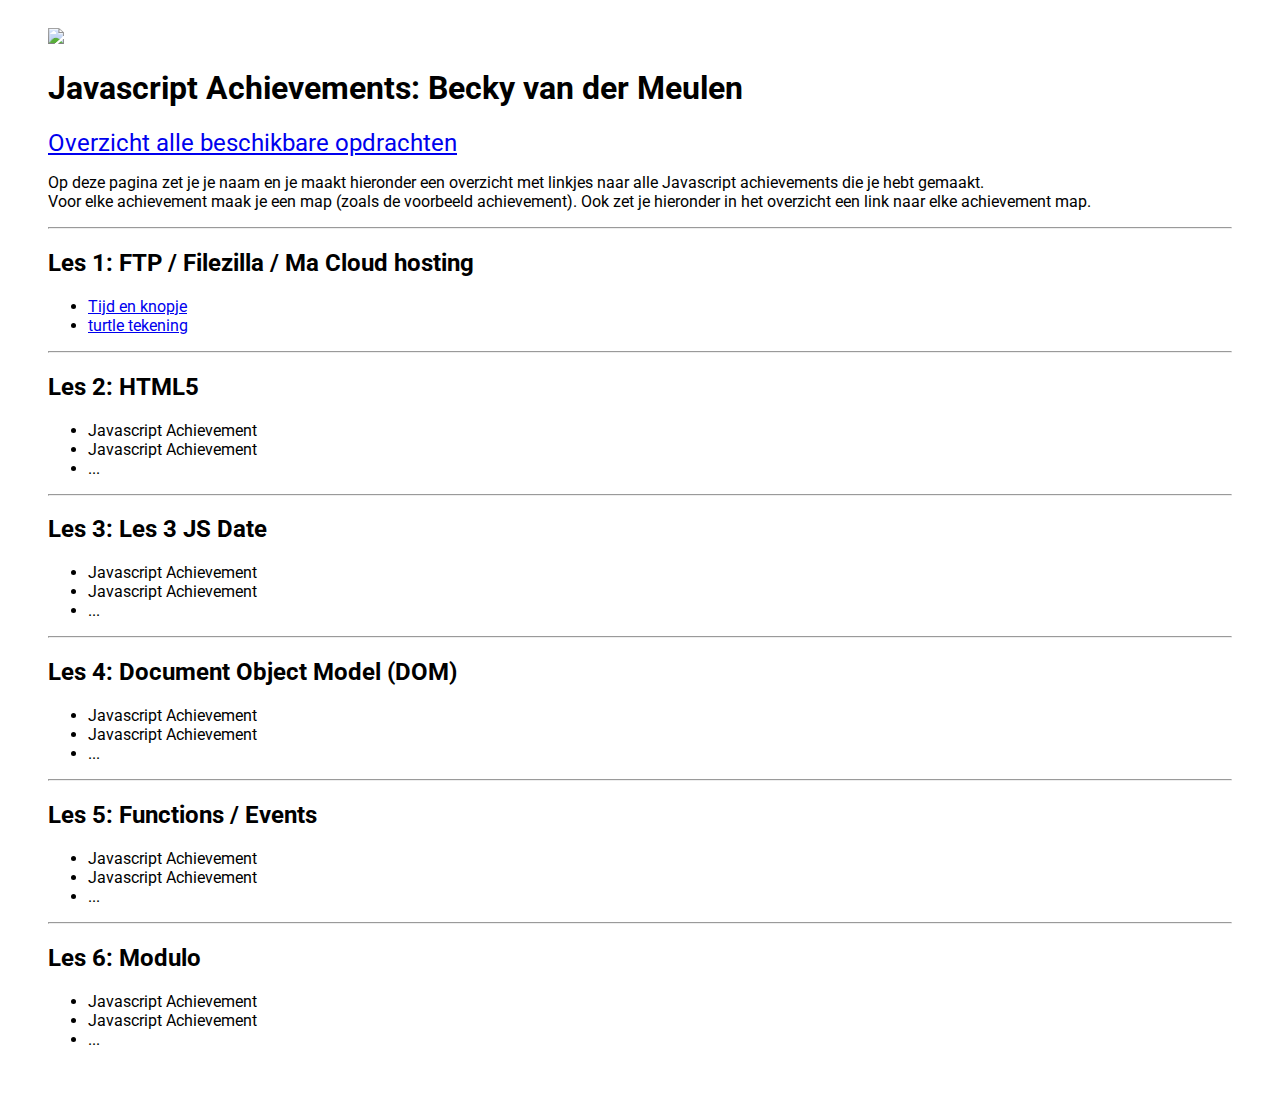
==== index.html @ 1b541e70 "Update" ====
<!DOCTYPE html>
<html lang="en">

<head>
    <meta charset="UTF-8">
    <meta name="viewport" content="width=device-width, initial-scale=1.0">
    <title>Javascript Achievements</title>
    <link href="https://fonts.googleapis.com/css2?family=Roboto:wght@300&display=swap" rel="stylesheet">
    <style type="text/css">
        body {
            font-family: "Roboto", sans-serif;
        }

        .container {
            padding: 20px 40px;
        }

        .big-link {
            font-size: 1.5em;
        }
    </style>
</head>

<body>
    <div class="container">
        <img src="js.png" />

        <h1>Javascript Achievements: Becky van der Meulen</h1>

        <a href="https://trello.com/b/xo5TJzFr/javascript-achievements" target="_blank" class="big-link">Overzicht alle beschikbare
            opdrachten</a>

        <p>
            Op deze pagina zet je je naam en je maakt hieronder een overzicht met linkjes naar alle Javascript achievements die je
            hebt gemaakt.<br />
            Voor elke achievement maak je een map (zoals de voorbeeld achievement). Ook zet je hieronder in het overzicht een link naar elke achievement map.
        </p>

        <hr>

        <h2>Les 1: FTP / Filezilla / Ma Cloud hosting</h3>
        <ul>
            <li><a href="http://26923.hosts1.ma-cloud.nl/Javascript1/index.html">Tijd en knopje</a></li>
            <li><a href="Gavascript/Demo.html">turtle tekening</a></li>

        </ul>
        <hr>
        <h2>Les 2: HTML5</h3>
        <ul>
            <li>Javascript Achievement</li>
            <li>Javascript Achievement</li>
            <li>...</li>
        </ul>
        <hr>
        <h2>Les 3: Les 3 JS Date</h3>
        <ul>
            <li>Javascript Achievement</li>
            <li>Javascript Achievement</li>
            <li>...</li>
        </ul>
        <hr>
        <h2>Les 4: Document Object Model (DOM)</h3>
        <ul>
            <li>Javascript Achievement</li>
            <li>Javascript Achievement</li>
            <li>...</li>
        </ul>
        <hr>
        <h2>Les 5: Functions / Events</h3>
        <ul>
            <li>Javascript Achievement</li>
            <li>Javascript Achievement</li>
            <li>...</li>
        </ul>
        <hr>
        <h2>Les 6: Modulo</h3>
        <ul>
            <li>Javascript Achievement</li>
            <li>Javascript Achievement</li>
            <li>...</li>
        </ul>
    </div>
</body>

</html>
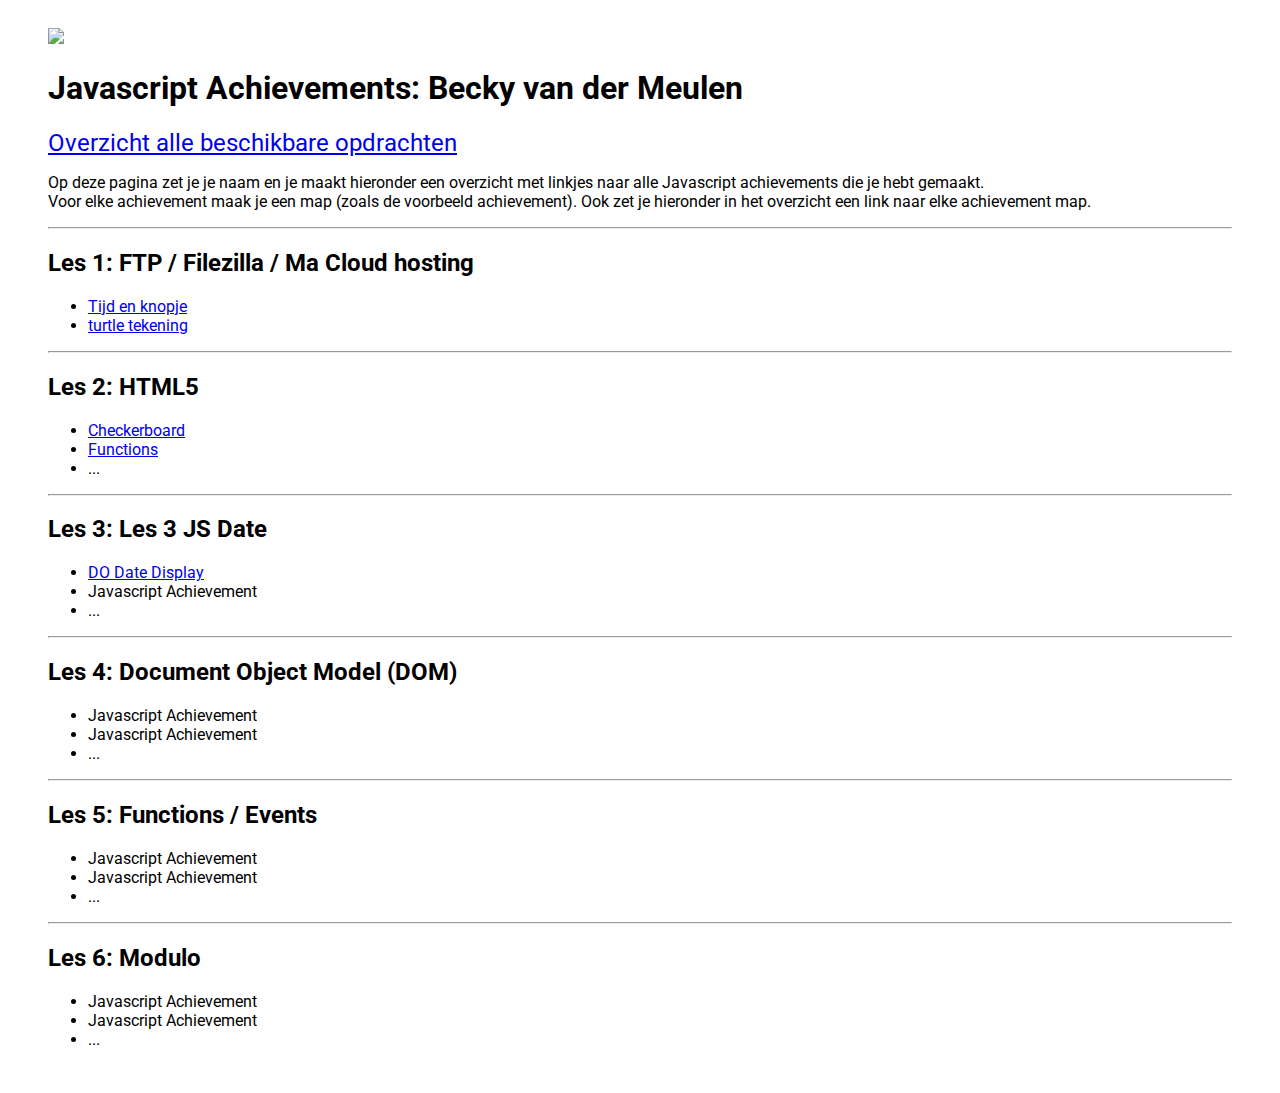
==== commit 86df28f7: "update" ====
--- a/index.html
+++ b/index.html
@@ -47,14 +47,14 @@
         <hr>
         <h2>Les 2: HTML5</h3>
         <ul>
-            <li>Javascript Achievement</li>
-            <li>Javascript Achievement</li>
+            <li><a href="http://26923.hosts1.ma-cloud.nl/java-achievements/CheckerBoard/index.html">Checkerboard</a></li>
+            <li><a href="http://26923.hosts1.ma-cloud.nl/java-achievements/functions/start_1.html">Functions</a></li>
             <li>...</li>
         </ul>
         <hr>
         <h2>Les 3: Les 3 JS Date</h3>
         <ul>
-            <li>Javascript Achievement</li>
+            <li><a href="http://26923.hosts1.ma-cloud.nl/java-achievements/Do%20Date%20Display/index.html">DO Date Display</a></li>
             <li>Javascript Achievement</li>
             <li>...</li>
         </ul>
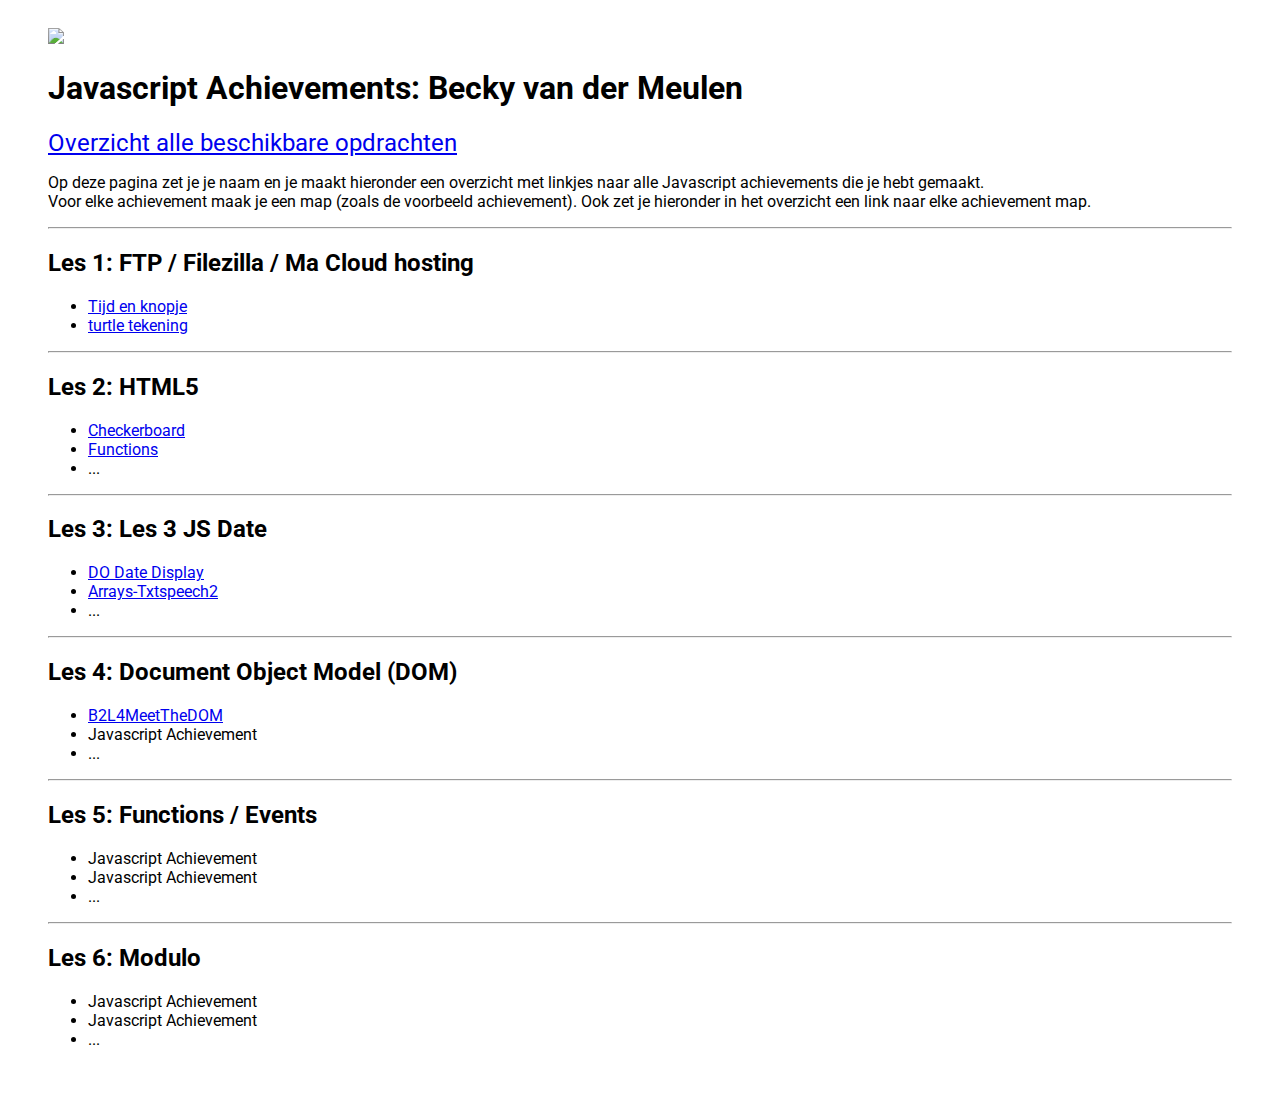
==== commit b0678c34: "update" ====
--- a/index.html
+++ b/index.html
@@ -40,8 +40,8 @@
 
         <h2>Les 1: FTP / Filezilla / Ma Cloud hosting</h3>
         <ul>
-            <li><a href="http://26923.hosts1.ma-cloud.nl/Javascript1/index.html">Tijd en knopje</a></li>
-            <li><a href="Gavascript/Demo.html">turtle tekening</a></li>
+            <li><a href="http://26923.hosts1.ma-cloud.nl/java-achievements/Tijd%20en%20knoppen/">Tijd en knopje</a></li>
+            <li><a href="java-achievements/Turtle">turtle tekening</a></li>
 
         </ul>
         <hr>
@@ -55,13 +55,13 @@
         <h2>Les 3: Les 3 JS Date</h3>
         <ul>
             <li><a href="http://26923.hosts1.ma-cloud.nl/java-achievements/Do%20Date%20Display/index.html">DO Date Display</a></li>
-            <li>Javascript Achievement</li>
+            <li><a href="http://26923.hosts1.ma-cloud.nl/java-achievements/Arrays-Txtspeech2/index.html">Arrays-Txtspeech2</a></li>
             <li>...</li>
         </ul>
         <hr>
         <h2>Les 4: Document Object Model (DOM)</h3>
         <ul>
-            <li>Javascript Achievement</li>
+            <li><a href="http://26923.hosts1.ma-cloud.nl/java-achievements/B2L4MeetTheDOM/index.html">B2L4MeetTheDOM</a></li>
             <li>Javascript Achievement</li>
             <li>...</li>
         </ul>
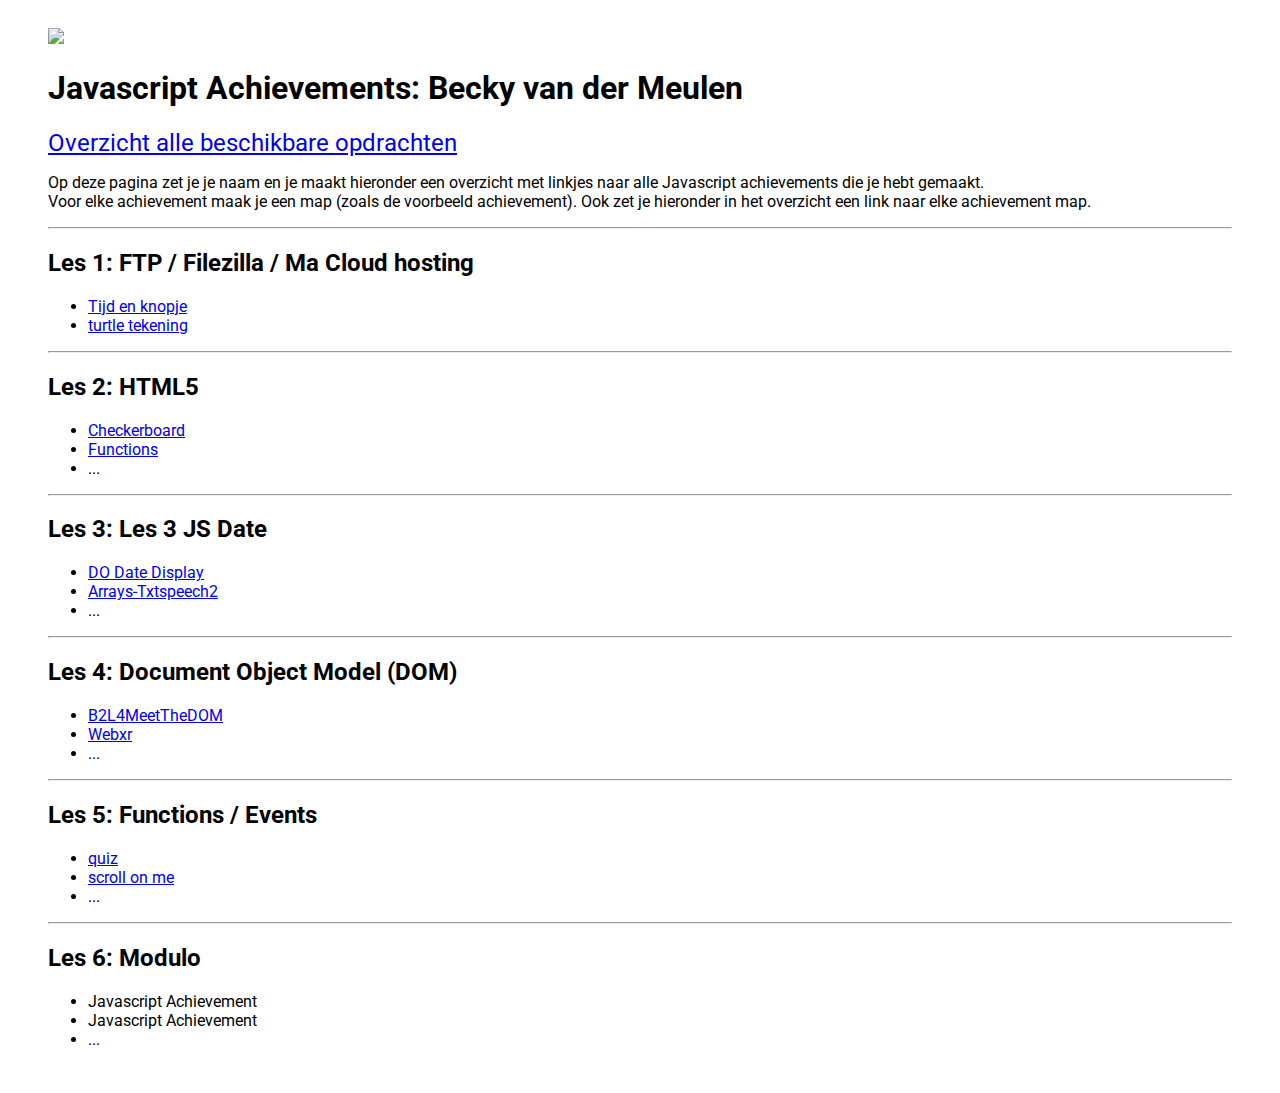
==== commit caa96fad: "2021 webbie" ====
--- a/index.html
+++ b/index.html
@@ -62,14 +62,14 @@
         <h2>Les 4: Document Object Model (DOM)</h3>
         <ul>
             <li><a href="http://26923.hosts1.ma-cloud.nl/java-achievements/B2L4MeetTheDOM/index.html">B2L4MeetTheDOM</a></li>
-            <li>Javascript Achievement</li>
+            <li><a href="http://26923.hosts1.ma-cloud.nl/java-achievements/Webxr/index.html">Webxr</a></li>
             <li>...</li>
         </ul>
         <hr>
         <h2>Les 5: Functions / Events</h3>
         <ul>
-            <li>Javascript Achievement</li>
-            <li>Javascript Achievement</li>
+            <li><a href="http://26923.hosts1.ma-cloud.nl/java-achievements/Quiz/index.html">quiz</a></li>
+            <li><a href="http://26923.hosts1.ma-cloud.nl/java-achievements/scroll on me/index.html">scroll on me</a></li>
             <li>...</li>
         </ul>
         <hr>
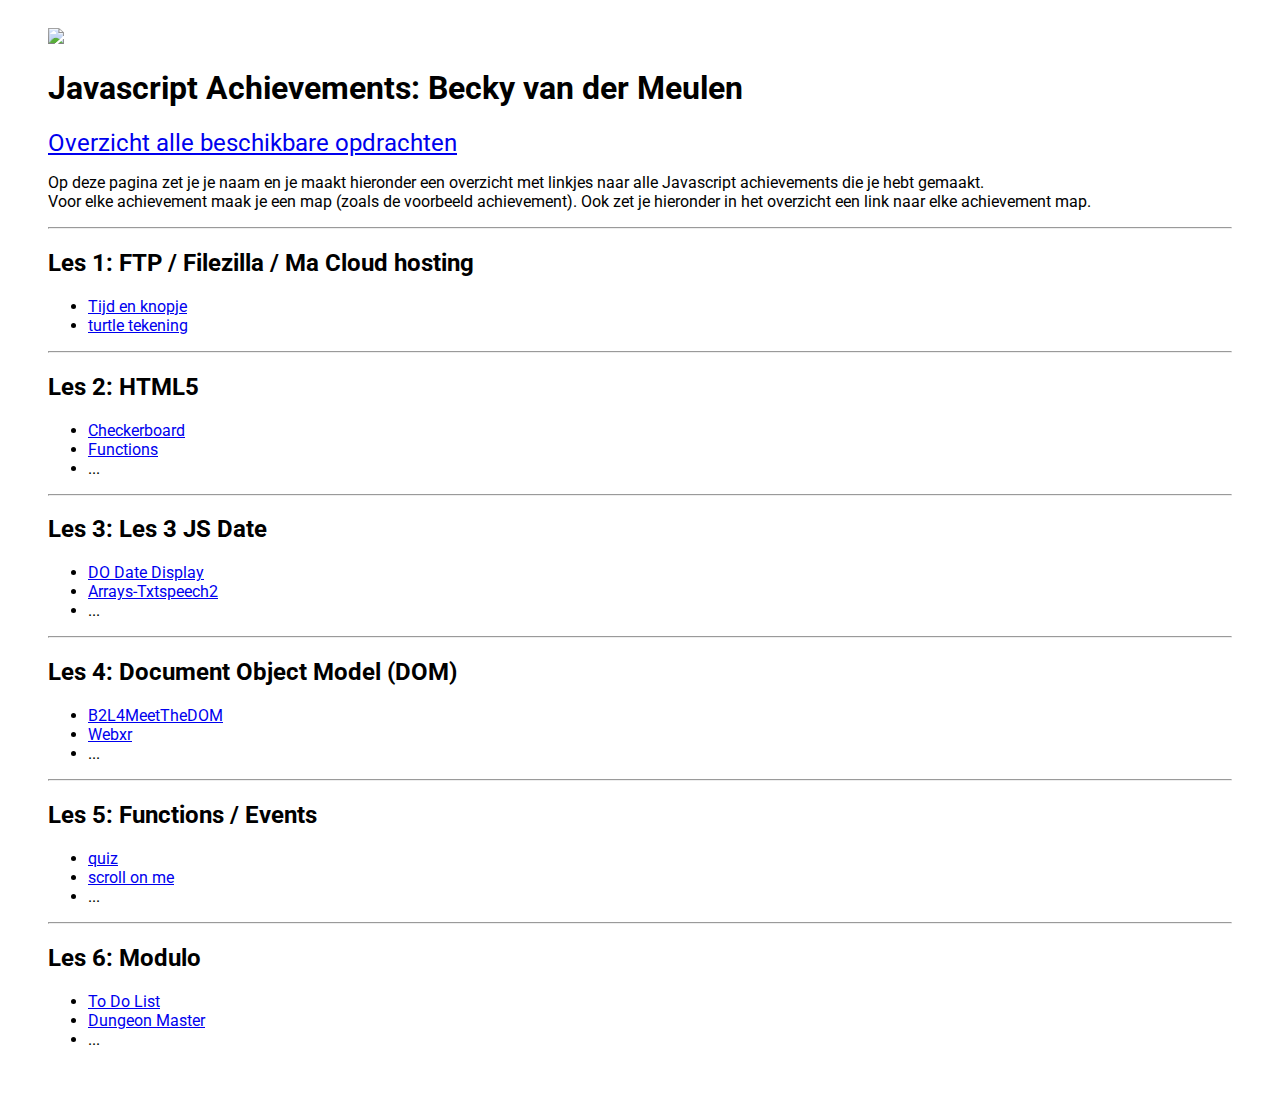
==== commit 4516a3cd: "op website" ====
--- a/index.html
+++ b/index.html
@@ -75,8 +75,8 @@
         <hr>
         <h2>Les 6: Modulo</h3>
         <ul>
-            <li>Javascript Achievement</li>
-            <li>Javascript Achievement</li>
+            <li><a href="http://26923.hosts1.ma-cloud.nl/java-achievements/To%20Do%20List/">To Do List</a></li>
+            <li><a href="http://26923.hosts1.ma-cloud.nl/java-achievements/Dungeon%20Master/">Dungeon Master</a></li>
             <li>...</li>
         </ul>
     </div>
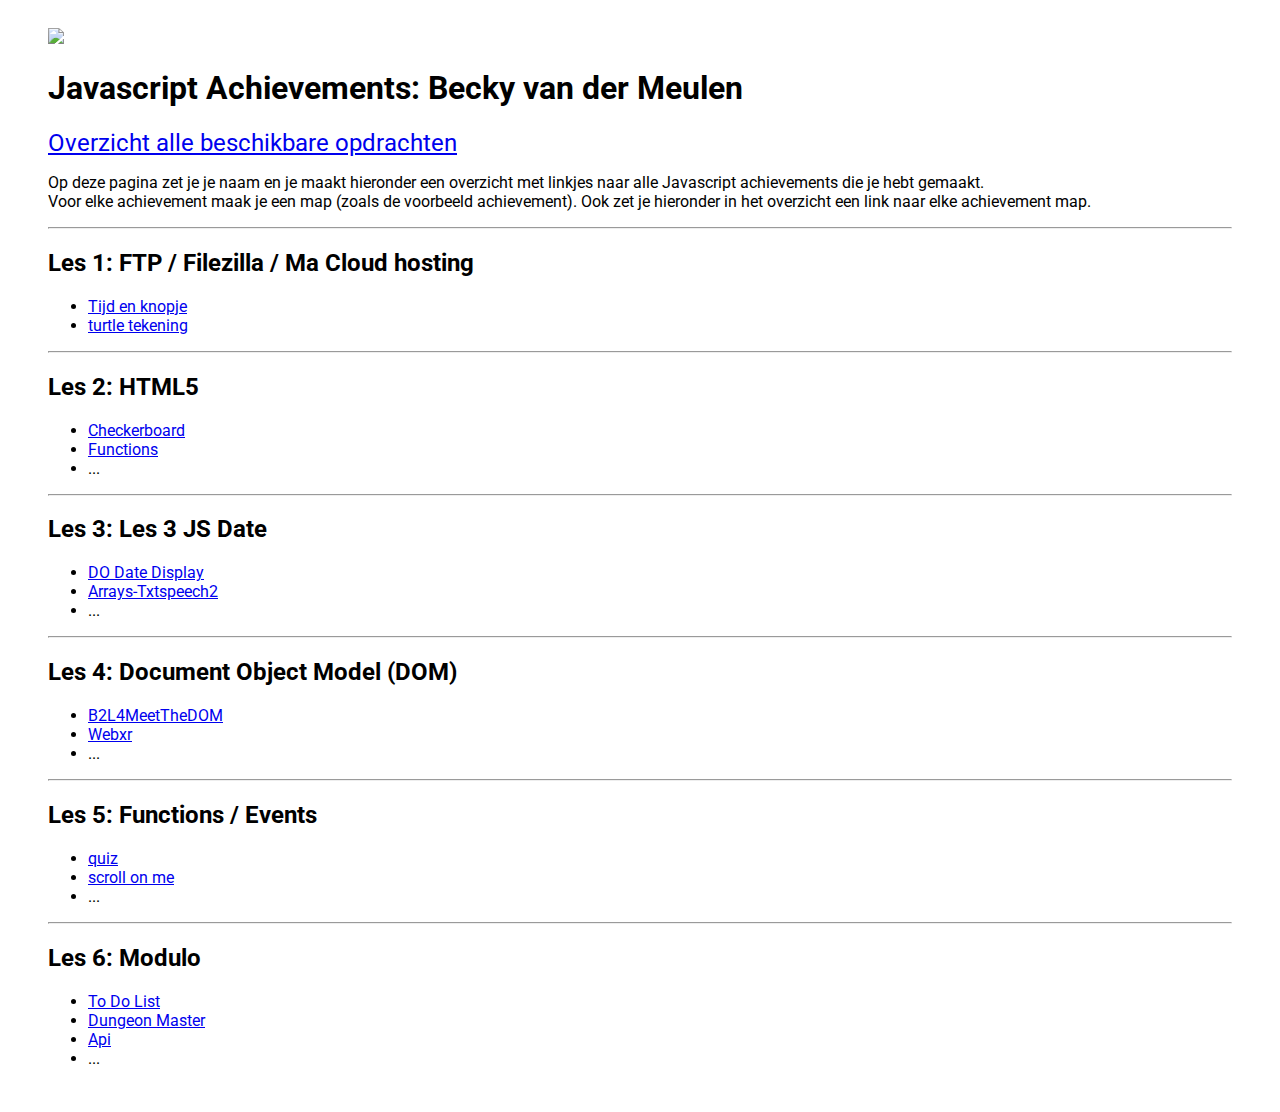
==== commit bd777aa7: "Betere" ====
--- a/index.html
+++ b/index.html
@@ -77,6 +77,7 @@
         <ul>
             <li><a href="http://26923.hosts1.ma-cloud.nl/java-achievements/To%20Do%20List/">To Do List</a></li>
             <li><a href="http://26923.hosts1.ma-cloud.nl/java-achievements/Dungeon%20Master/">Dungeon Master</a></li>
+            <li><a href="http://26923.hosts1.ma-cloud.nl/java-achievements/App%20telefoon/">Api</a></li>
             <li>...</li>
         </ul>
     </div>
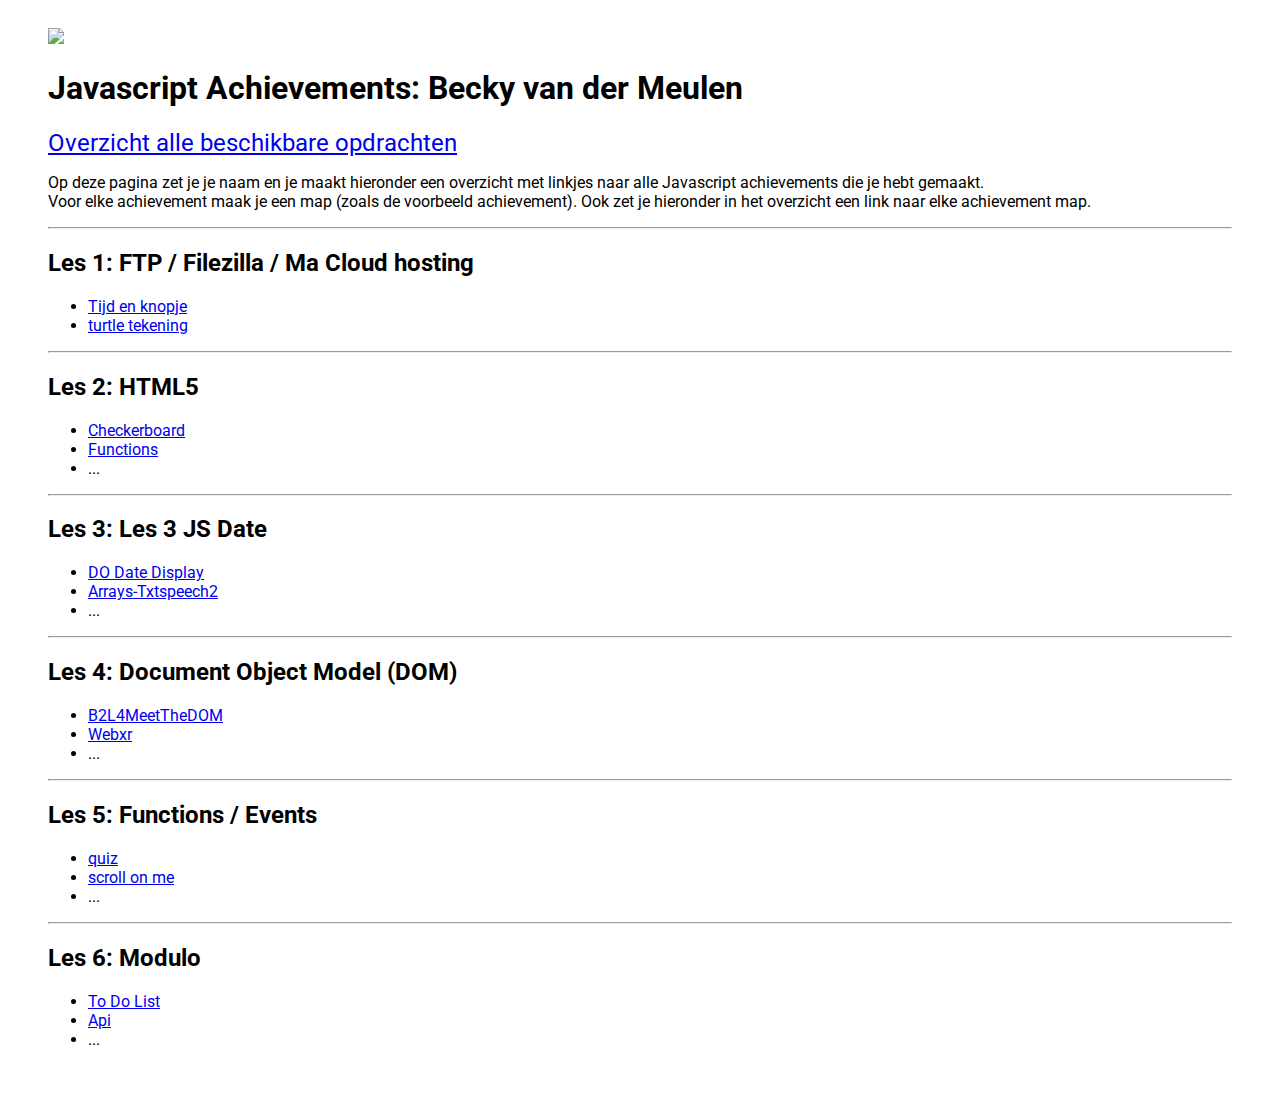
==== commit 17ad1dcb: "." ====
--- a/index.html
+++ b/index.html
@@ -76,8 +76,7 @@
         <h2>Les 6: Modulo</h3>
         <ul>
             <li><a href="http://26923.hosts1.ma-cloud.nl/java-achievements/To%20Do%20List/">To Do List</a></li>
-            <li><a href="http://26923.hosts1.ma-cloud.nl/java-achievements/Dungeon%20Master/">Dungeon Master</a></li>
-            <li><a href="http://26923.hosts1.ma-cloud.nl/java-achievements/App%20telefoon/">Api</a></li>
+            <li><a href="https://schw.hosts1.ma-cloud.nl/2020/rotation/">Api</a></li>
             <li>...</li>
         </ul>
     </div>
